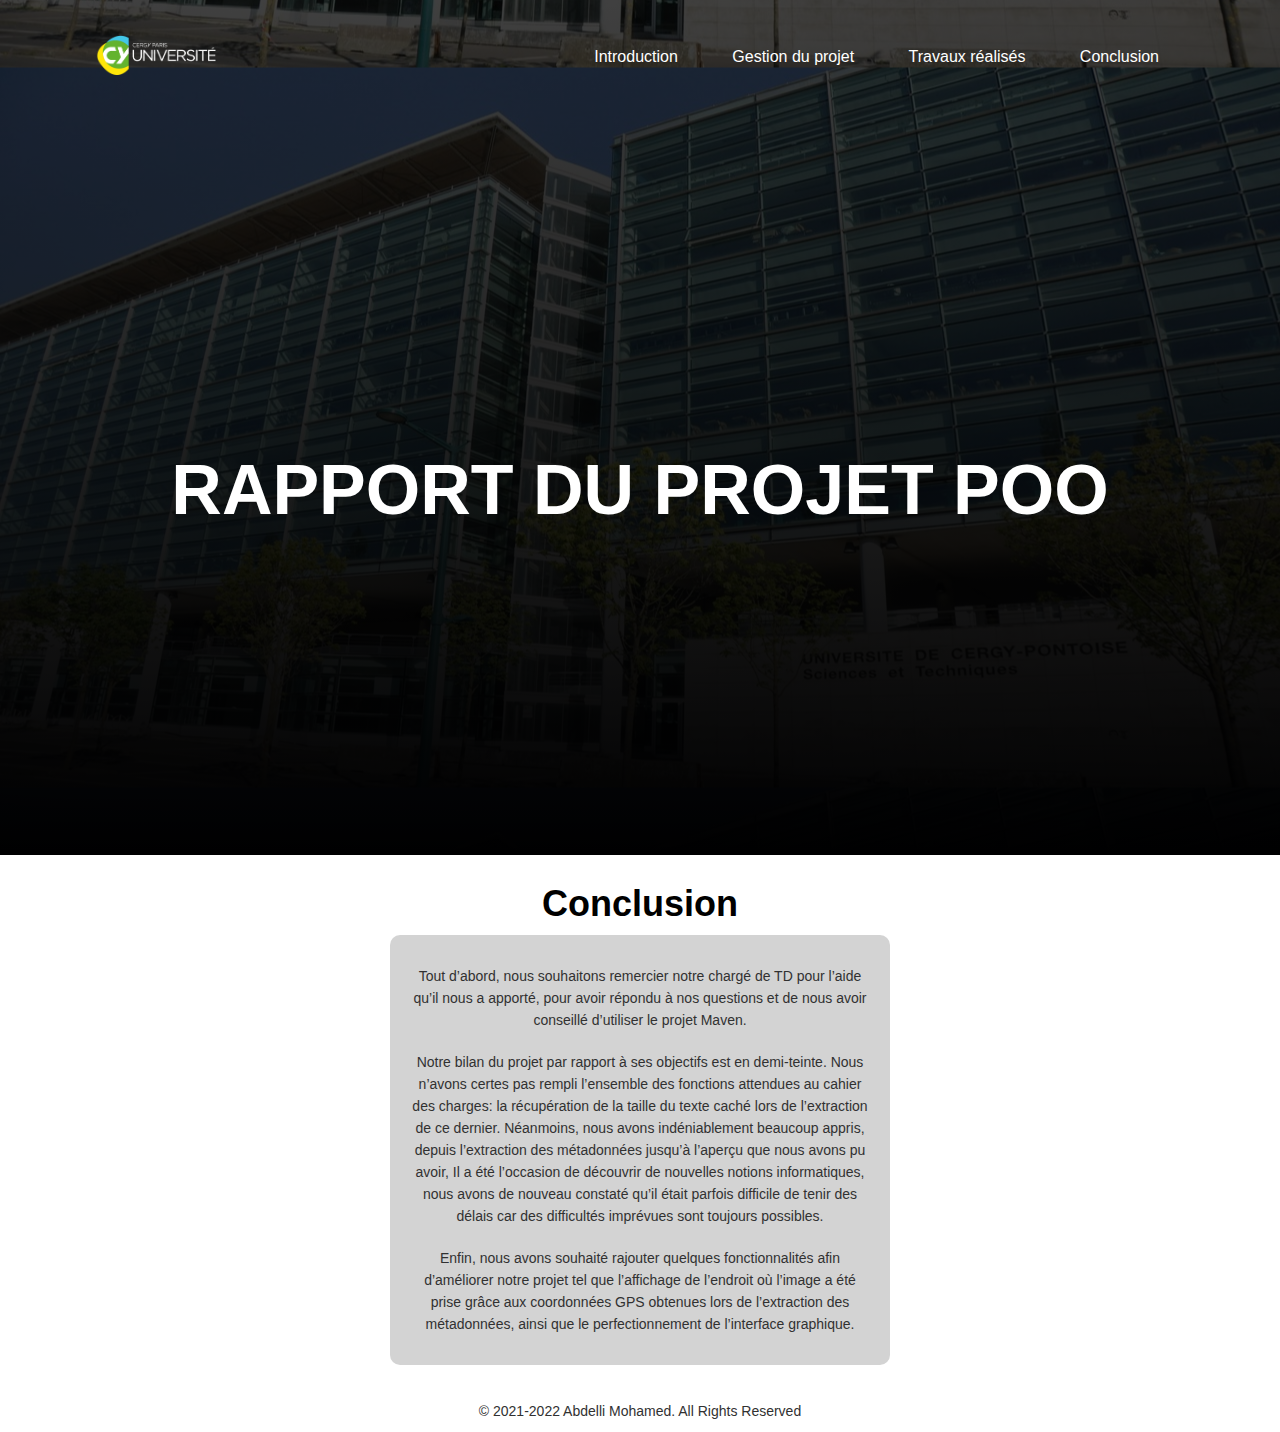
==== conclusion.html @ 31343a25 "Add files via upload" ====
<!DOCTYPE html>
<html lang="fr">
<head>
    <meta charset="UTF-8">
    <meta name="viewport" content="width=device-width, initial-scale=1.0">
    <meta http-equiv="X-UA-Compatible" content="ie=edge">
    <title>Rapport du projet POO - Développement web</title>
    <link rel="stylesheet" href="style.css">
</head>
<body>
    <div class="banniere">
        <div class = "nav-links">
            <a href="index.html"><img src="images/CYU_logo.png" alt="logo-CY Cergy Paris Université" title="Revenir à l'accueil " class="CYU_logo" ></a>
            <ul>
                <li><a href="introduction.html">Introduction</a></li>
                <li><a href="gestion_du_projet.html">Gestion du projet</a></li>
                <li><a href="travaux_realises.html">Travaux réalisés</a></li>
                <li><a href="conclusion.html">Conclusion</a></li>
            </ul>
        </div>
        <div class="content">
            <h1>RAPPORT DU PROJET POO</h1>
        </div>
    </div>
    <section class="text">
        <h1>Conclusion</h1>
        <div class="ligne2">
            <div class="colonne2">
                <p>Tout d’abord, nous souhaitons remercier notre chargé de TD pour l’aide qu’il nous a apporté, pour avoir répondu à nos questions et de nous avoir conseillé d’utiliser le projet Maven.</p>
                <p>Notre bilan du projet par rapport à ses objectifs est en demi-teinte. Nous n’avons certes pas rempli l’ensemble des fonctions attendues au cahier des charges: la récupération de la taille du texte caché lors de l’extraction de ce dernier. Néanmoins, nous avons indéniablement beaucoup appris, depuis l’extraction des métadonnées jusqu’à l’aperçu que nous avons pu avoir, Il a été l’occasion de découvrir de nouvelles notions informatiques, nous avons de nouveau constaté qu’il était parfois difficile de tenir des délais car des difficultés imprévues sont toujours possibles.</p>
                <p>Enfin, nous avons souhaité rajouter quelques fonctionnalités afin d’améliorer notre projet tel que l’affichage de l’endroit où l’image a été prise grâce aux coordonnées GPS obtenues lors de l’extraction des métadonnées, ainsi que le perfectionnement de l’interface graphique.</p>          
            </div>
        </div>
    </section>
    <p>© 2021-2022 Abdelli Mohamed. All Rights Reserved</p>
</body>
</html>
---- style.css ----
*{
    margin: 0;
    padding: 0;
    font-family: sans-serif;
}
.banner{
    width: 100%;
    height: 100vh;
    background-image: linear-gradient(rgba(0,0,0,0.75), rgba(0,0,0.75)), url(images/fac.jpg);
    background-position: center;
}
.navbar{
    width: 85%;
    margin: auto;
    padding: 35px 0;
    display:flex;
    align-items: center;
    justify-content: space-between ;
}
.CYU_logo{
    width: 120px;
    cursor: pointer;
}
.navbar ul li{
    list-style: none;
    display: inline-block ;
    margin: 0 20px;
    position: relative;
}
.navbar ul li a{
    margin: 5px;
    text-decoration:none;
    color:#fff;
    text-transform:none;
     
}
.navbar ul li::after{
    content: '';
    height: 3px;
    width: 0;
    background: #43c7e7;
    position:absolute;
    left: 0;
    bottom: -10px;
    transition: 0.5s;
}
.navbar ul li:hover::after{
    width: 100%;
}
.content{
    width: 100%;
    position: absolute;
    top: 50%;
    transform: translateY(-50%);
    text-align: center;
    color: #fff;
}
.content h1{
    font-size: 70px;
    margin-top: 80px;
}
.rights{
    width: 100%;
    position: absolute;
    top: 100%;
    transform: translateY(-100%);
    text-align: center;
    color: #fff;
}
.rights p{
    margin: 20px auto;
    font-weight: 100;
    line-height: 25px;
}


/*--------------Introduction-------------*/
.banniere{
    width: 100%;
    height: 95vh;
    background-image: linear-gradient(rgba(0,0,0,0.75), rgba(0,0,0.75)), url(images/fac.jpg);
    background-position: center;
    
}
.nav-links{
    width: 85%;
    margin: auto;
    padding: 35px 0;
    display:flex;
    align-items: center;
    justify-content: space-between ;
}


.nav-links ul li{
    list-style: none;
    display: inline-block ;
    margin: 0 20px;
    position: relative;
}
.nav-links ul li a{
    margin: 5px;
    text-decoration:none;
    color:#fff;
    text-transform:none;
}
.nav-links ul li::after{
    content: '';
    height: 3px;
    width: 0;
    background: #43c7e7;
    position:absolute;
    left: 0;
    bottom: -10px;
    transition: 0.5s;
}
.nav-links ul li:hover:after{
    width: 100%;
}

.h1{
    width: 100%;
    position: absolute;
    top: 50%;
    transform: translateY(-50%);
    text-align: center;
    color: #fff;
    font-size: 20px;
    margin-top: 20px;
    text-decoration:none;
}

.p1{
    width: 100%;
    position: absolute;
    top: 55%;
    transform: translateY(-50%);
    text-align: center;
    color: #fff;
    margin: 20px auto;
    font-weight: 100;
    line-height: 25px;
}
.colonne3 ul li{
    list-style: none;
}
/*--------------Gestion du projet--Travaux réalisés--Conclusion---------------*/



.text{
    width: 80%;
    margin: auto;
    text-align: center;
    padding-top: 100px;

}
h1{
    margin-top: -7%;
    font-size: 36px;
    font-weight: 600;
}


p{
    color:rgb(49, 49, 49);
    font-size: 14px;
    font-weight: 300;
    line-height: 22px;
    padding: 10px;
    text-align: center;
}
.ligne{
    margin-top: 2%;
    display: flex;
    justify-content: space-between ;
}

.ligne h3{
    color: rgba(8, 103, 226, 0.884);
    text-align: center;
    font-weight: 600;
    margin:10px 0;
}

.colonne{
    flex-basis: 31%;
    background: lightgray;
    border-radius: 10px;
    margin-bottom: 5%;
    padding: 20px 12px;
    box-sizing: border-box;
    transition: 0.5s ;
}
.colonne:hover{
    box-shadow: 0 0 20px 0px rgba(0,0,0,2);
}
.ligne2{
    margin-top: 5%;
    width: 500px; 
    margin: 10px auto;
    text-align: center;
}


.colonne2{
    flex-basis: 31%;
    background: lightgray;
    border-radius: 10px;
    margin-bottom: 5%;
    padding: 20px 12px;
    box-sizing: border-box;
    transition: 0.5s ;
    
}
.colonne2:hover{
    box-shadow: 0 0 20px 0px rgba(0,0,0,2);
}

.ligne3{
    margin-top: 5%;
    display: flex;
    justify-content: space-between ;
}

.ligne3 h3{
    color: rgba(8, 103, 226, 0.884);
    text-align: center;
    font-weight: 600;
    margin:10px 0;
}

.colonne3{
    flex-basis: 31%;
    background: lightgray;
    border-radius: 10px;
    margin-bottom: 5%;
    padding: 20px 12px;
    box-sizing: border-box;
    transition: 0.5s ;
}
.colonne3:hover{
    box-shadow: 0 0 20px 0px rgba(0,0,0,2);
}
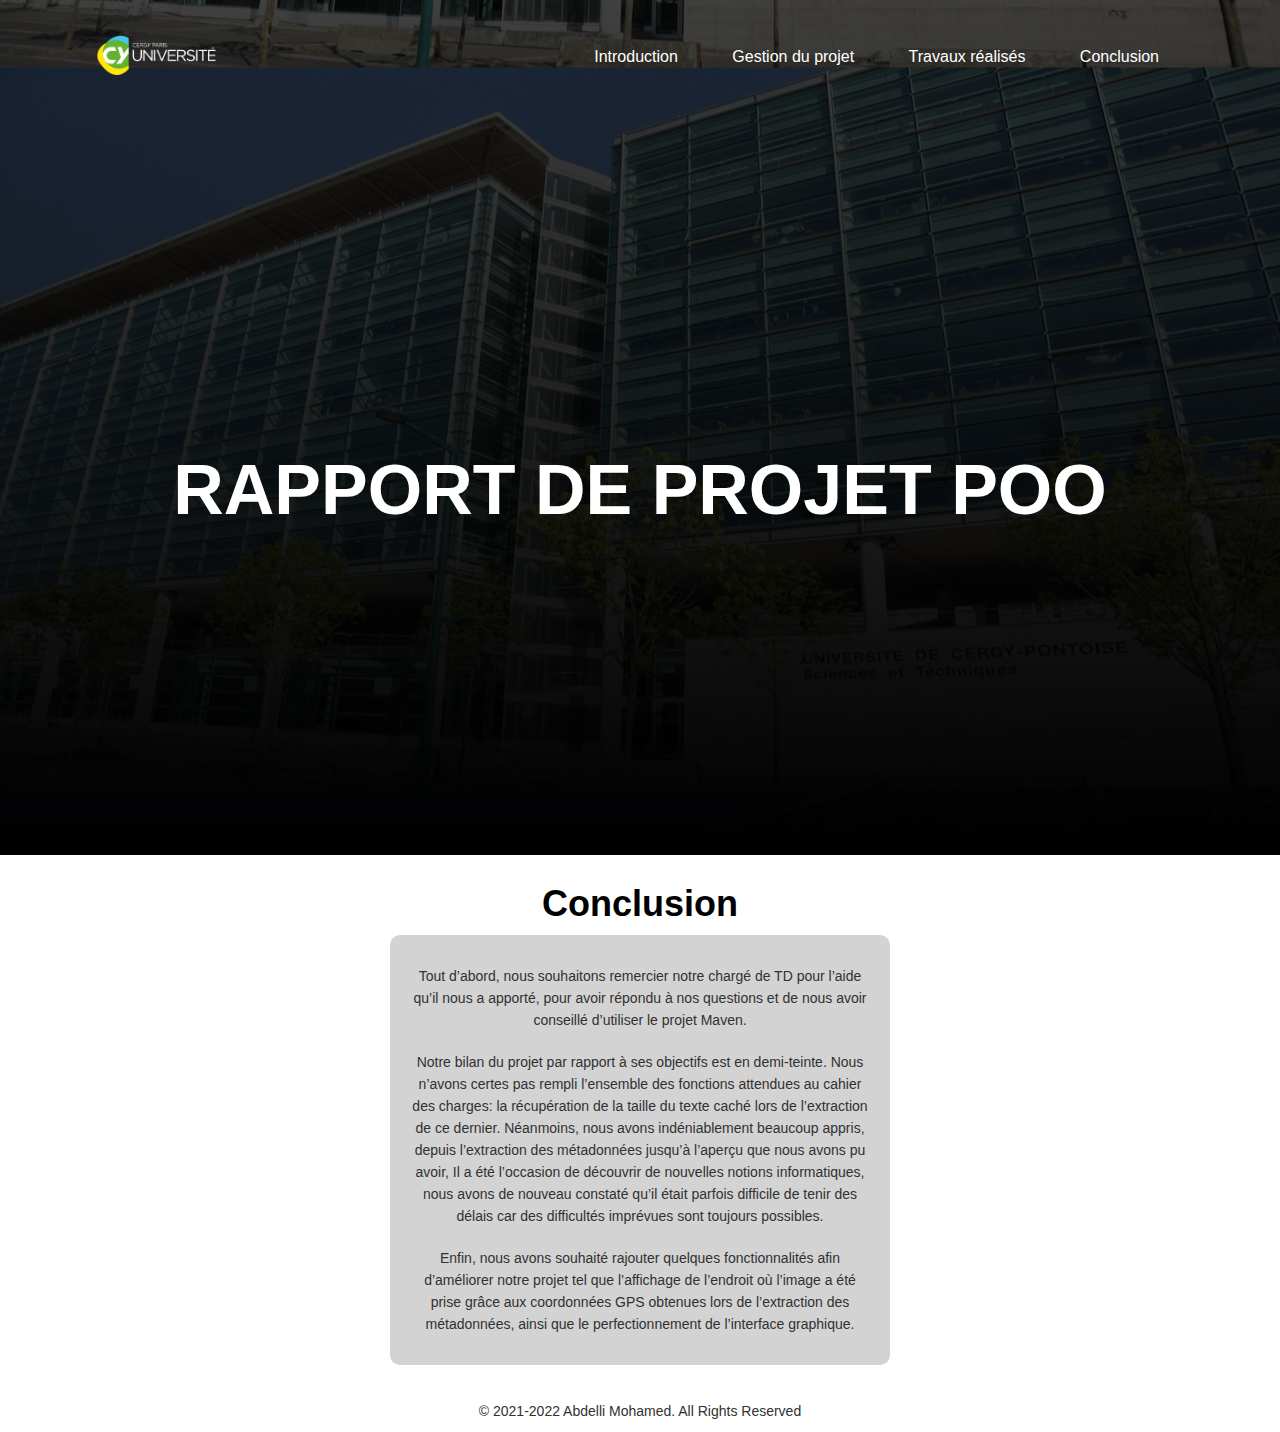
==== commit 4fa3deed: "Update conclusion.html" ====
--- a/conclusion.html
+++ b/conclusion.html
@@ -19,7 +19,7 @@
             </ul>
         </div>
         <div class="content">
-            <h1>RAPPORT DU PROJET POO</h1>
+            <h1>RAPPORT DE PROJET POO</h1>
         </div>
     </div>
     <section class="text">
@@ -34,4 +34,4 @@
     </section>
     <p>© 2021-2022 Abdelli Mohamed. All Rights Reserved</p>
 </body>
-</html>+</html>
